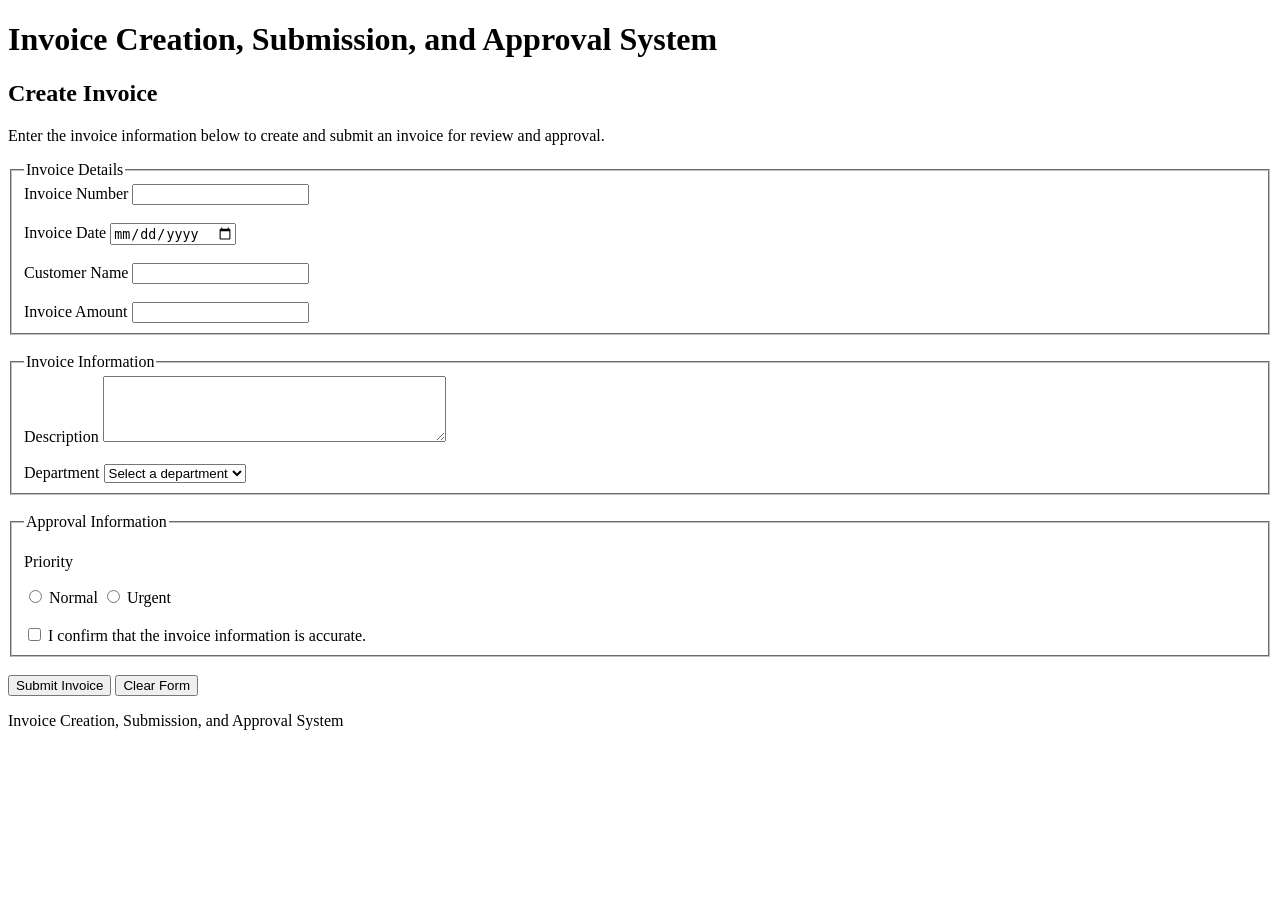
==== src/index.html @ eed4763e "Add Week 4 HTML invoice form" ====
<!DOCTYPE html>
<html lang="en">

<head>
  <meta charset="UTF-8">
  <meta name="viewport" content="width=device-width, initial-scale=1.0">
  <title>Invoice Creation, Submission, and Approval System</title>
</head>

<body>

  <header>
    <h1>Invoice Creation, Submission, and Approval System</h1>
  </header>

  <main>
    <section>
      <h2>Create Invoice</h2>

      <p>
        Enter the invoice information below to create and submit
        an invoice for review and approval.
      </p>

      <form>

        <fieldset>
          <legend>Invoice Details</legend>

          <label for="invoiceNumber">Invoice Number</label>
          <input
            type="text"
            id="invoiceNumber"
            name="invoiceNumber"
            required>

          <br><br>

          <label for="invoiceDate">Invoice Date</label>
          <input
            type="date"
            id="invoiceDate"
            name="invoiceDate"
            required>

          <br><br>

          <label for="customerName">Customer Name</label>
          <input
            type="text"
            id="customerName"
            name="customerName"
            required>

          <br><br>

          <label for="amount">Invoice Amount</label>
          <input
            type="number"
            id="amount"
            name="amount"
            min="0.01"
            step="0.01"
            required>

        </fieldset>

        <br>

        <fieldset>
          <legend>Invoice Information</legend>

          <label for="description">Description</label>
          <textarea
            id="description"
            name="description"
            rows="4"
            cols="40"
            required></textarea>

          <br><br>

          <label for="department">Department</label>
          <select
            id="department"
            name="department"
            required>

            <option value="">Select a department</option>
            <option value="billing">Billing</option>
            <option value="accounting">Accounting</option>
            <option value="operations">Operations</option>

          </select>

        </fieldset>

        <br>

        <fieldset>
          <legend>Approval Information</legend>

          <p>Priority</p>

          <input
            type="radio"
            id="normal"
            name="priority"
            value="normal"
            required>
          <label for="normal">Normal</label>

          <input
            type="radio"
            id="urgent"
            name="priority"
            value="urgent">
          <label for="urgent">Urgent</label>

          <br><br>

          <input
            type="checkbox"
            id="confirmation"
            name="confirmation"
            required>
          <label for="confirmation">
            I confirm that the invoice information is accurate.
          </label>

        </fieldset>

        <br>

        <button type="submit">Submit Invoice</button>
        <button type="reset">Clear Form</button>

      </form>
    </section>
  </main>

  <footer>
    <p>Invoice Creation, Submission, and Approval System</p>
  </footer>

</body>

</html>
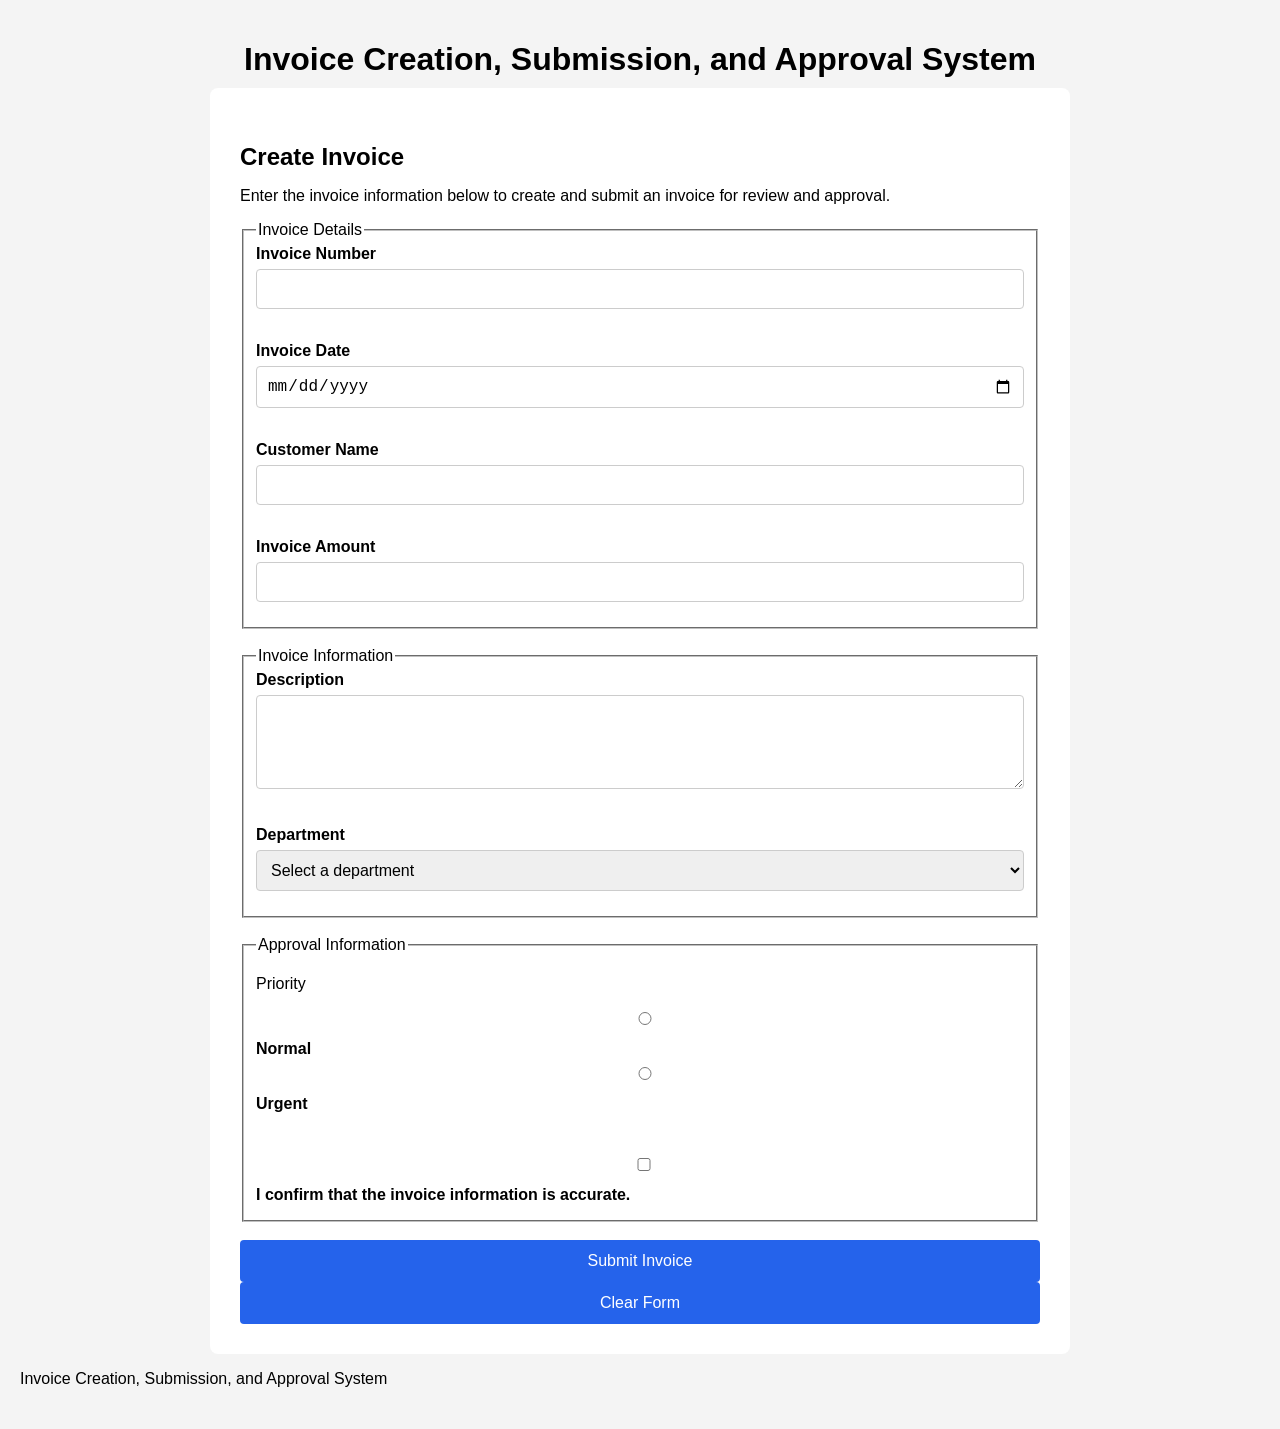
==== commit 9e6de667: "Connect CSS stylesheet" ====
--- a/src/index.html
+++ b/src/index.html
@@ -5,6 +5,7 @@
   <meta charset="UTF-8">
   <meta name="viewport" content="width=device-width, initial-scale=1.0">
   <title>Invoice Creation, Submission, and Approval System</title>
+  <link rel="stylesheet" href="styles.css">
 </head>
 
 <body>
@@ -145,4 +146,4 @@
 
 </body>
 
-</html>+</html>
--- a/src/styles.css
+++ b/src/styles.css
@@ -0,0 +1,81 @@
+/* Basic page styling */
+body {
+    font-family: Arial, sans-serif;
+    background-color: #f4f4f4;
+    margin: 0;
+    padding: 20px;
+}
+/* Main form container */
+main {
+    max-width: 800px;
+    margin: 0 auto;
+    background-color: white;
+    padding: 30px;
+    border-radius: 8px;
+}
+/* Headings */
+h1 {
+    text-align: center;
+    margin-bottom: 10px;
+}
+
+h2 {
+    margin-top: 25px;
+    margin-bottom: 15px;
+}
+
+/* Form labels */
+label {
+    display: block;
+    font-weight: bold;
+    margin-bottom: 6px;
+}
+/* Form fields */
+input,
+select,
+textarea {
+    width: 100%;
+    padding: 10px;
+    margin-bottom: 15px;
+    border: 1px solid #cccccc;
+    border-radius: 4px;
+    box-sizing: border-box;
+    font-size: 16px;
+}
+/* Submit button */
+button {
+    width: 100%;
+    padding: 12px;
+    background-color: #2563eb;
+    color: white;
+    border: none;
+    border-radius: 4px;
+    font-size: 16px;
+    cursor: pointer;
+}
+
+button:hover {
+    background-color: #1d4ed8;
+}
+/* Keyboard focus */
+input:focus,
+select:focus,
+textarea:focus,
+button:focus {
+    outline: 3px solid #000000;
+    outline-offset: 2px;
+}
+/* Responsive layout */
+@media (max-width: 600px) {
+    body {
+        padding: 10px;
+    }
+
+    main {
+        padding: 20px;
+    }
+
+    h1 {
+        font-size: 24px;
+    }
+}
